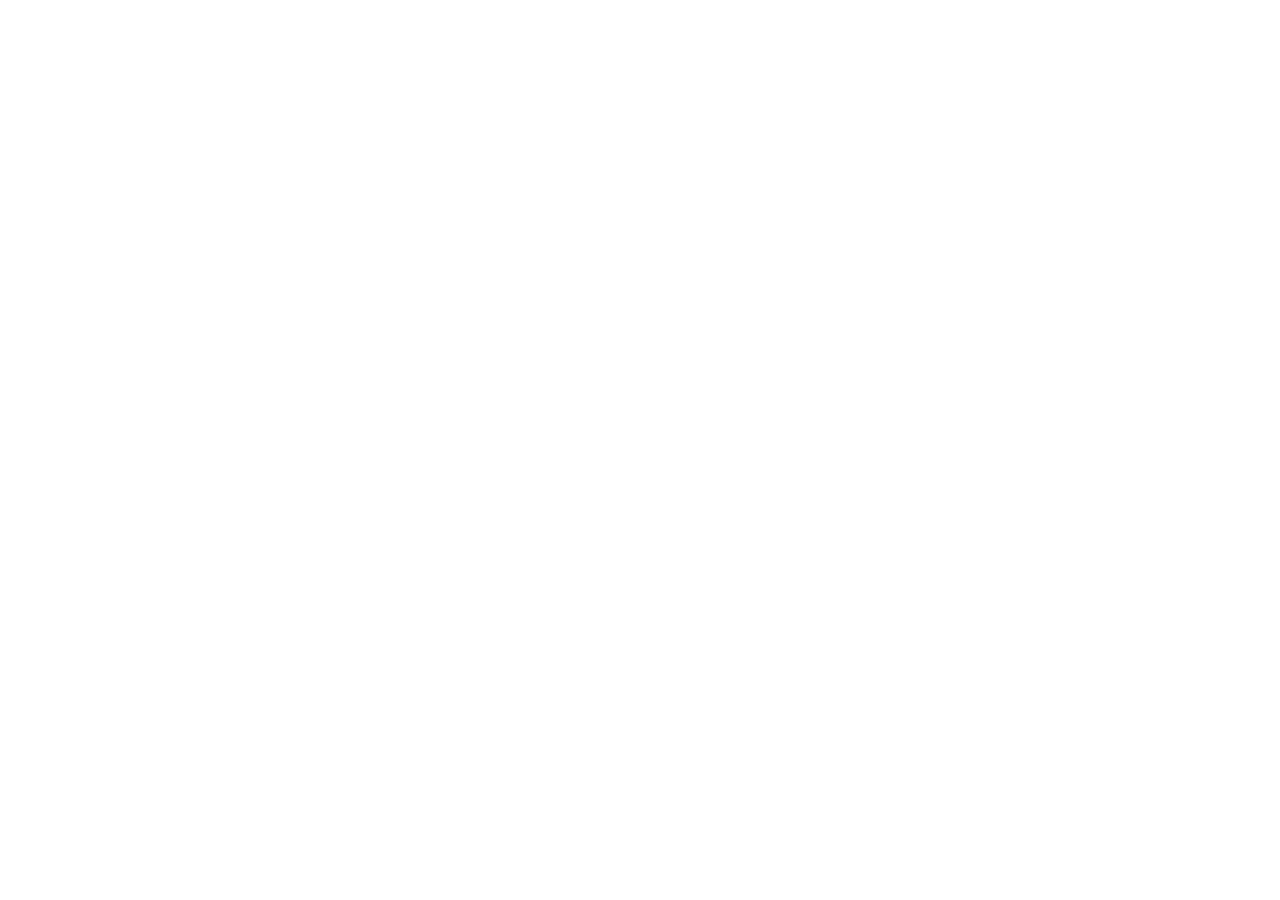
==== index.html @ 1750f3b5 "파비콘" ====
<!DOCTYPE html>
<html lang="ko">
<head>
    <meta charset="UTF-8">
    <meta name="viewport" content="width=device-width, initial-scale=1.0">
    <title>Document</title>
    <!-- 파비콘 자리 -->
     <link rel="icon" type="image/png" href="/images/icon/favicon-96x96.png" sizes="96x96" />
<link rel="icon" type="image/svg+xml" href="images/icon/favicon.svg" />
<link rel="shortcut icon" href="images/icon/favicon.ico" />
<link rel="apple-touch-icon" sizes="180x180" href="images/icon/apple-touch-icon.png" />
<link rel="manifest" href="images/icon/site.webmanifest" />
</head>
<body>
    
</body>
</html>
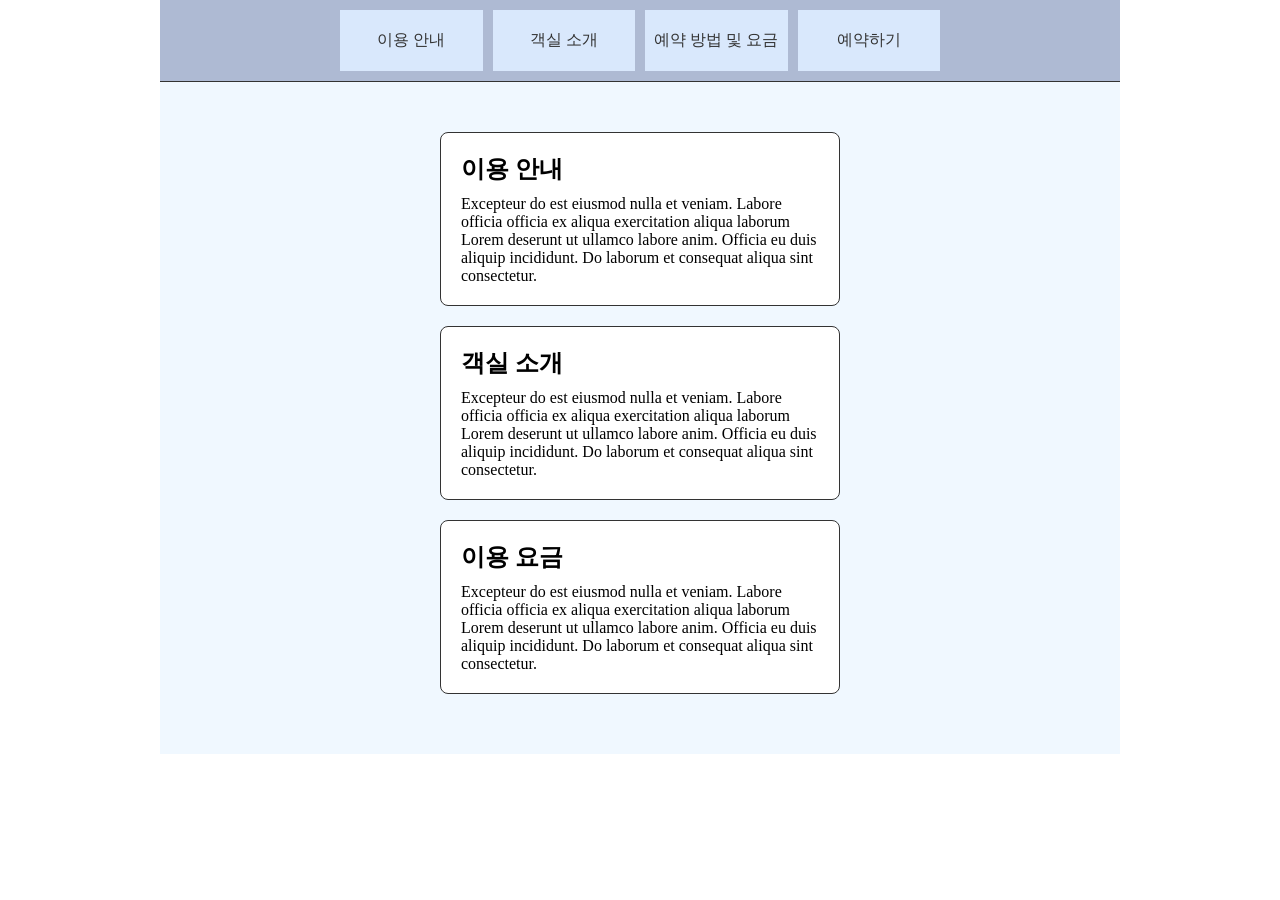
==== commit f4b53e54: "예약 사이트" ====
--- a/index.html
+++ b/index.html
@@ -10,8 +10,39 @@
 <link rel="shortcut icon" href="images/icon/favicon.ico" />
 <link rel="apple-touch-icon" sizes="180x180" href="images/icon/apple-touch-icon.png" />
 <link rel="manifest" href="images/icon/site.webmanifest" />
+<!-- css 링크 -->
+ <link rel="stylesheet" href="css/main.css">
 </head>
 <body>
-    
+    <!-- 전체 레이아웃 -->
+     <div class="wrap">
+        <!-- 메뉴 -->
+         <nav class="navi">
+            <ul>
+                <li><a href="#intro">이용 안내</a></li>
+                <li><a href="#room">객실 소개</a></li>
+                <li><a href="#reservation">예약 방법 및 요금</a></li>
+                <li><a href="reservation.html">예약하기</a></li>
+            </ul>
+         </nav>
+         <!-- 이용 안내 설명 -->
+          <ul class="container">
+            <!-- 이용 안내 -->
+            <li id="intro">
+                <h2>이용 안내</h2>
+                <p>Excepteur do est eiusmod nulla et veniam. Labore officia officia ex aliqua exercitation aliqua laborum Lorem deserunt ut ullamco labore anim. Officia eu duis aliquip incididunt. Do laborum et consequat aliqua sint consectetur.</p>
+            </li>
+            <!-- 객실 소개 -->
+            <li id="room">
+                <h2>객실 소개</h2>
+                <p>Excepteur do est eiusmod nulla et veniam. Labore officia officia ex aliqua exercitation aliqua laborum Lorem deserunt ut ullamco labore anim. Officia eu duis aliquip incididunt. Do laborum et consequat aliqua sint consectetur.</p>
+            </li>
+            <!-- 이용 요금 -->
+            <li id="reservation">
+                <h2>이용 요금</h2>
+                <p>Excepteur do est eiusmod nulla et veniam. Labore officia officia ex aliqua exercitation aliqua laborum Lorem deserunt ut ullamco labore anim. Officia eu duis aliquip incididunt. Do laborum et consequat aliqua sint consectetur.</p>
+            </li>
+          </ul>
+     </div>
 </body>
 </html>
--- a/css/main.css
+++ b/css/main.css
@@ -0,0 +1,76 @@
+*{
+    margin: 0;
+    padding: 0;
+    box-sizing: border-box;
+}
+a{
+    text-decoration: none;
+    color: #333;
+}
+ul, li{
+    list-style-type: none;
+}
+/* 전체 레이아웃 */
+.wrap{
+    width: 960px;
+    margin: 0 auto;
+    padding-bottom: 10px;
+    background-color: aliceblue;
+}
+/* 메뉴 */
+.navi{
+    padding: 10px 0;
+    border-bottom: 1px solid #333;
+    background-color: #aebad3;
+}
+.navi > ul{
+    display: flex;
+    gap: 10px;
+    width: 600px;
+    margin: 0 auto;
+    /* background-color: #fff; */
+}
+.navi > ul > li{
+    width: calc(100% / 4);
+    text-align: center;
+}
+.navi > ul > li > a{
+    display: block;
+    padding: 20px 0;
+    background-color: rgb(217, 232, 252);
+}
+.navi > ul > li > a:hover{
+    color: #fff;
+    background-color: rgb(119, 146, 187);
+}
+/* 이용 안내 설명 */
+.container{
+    width: 400px;
+    margin: 50px auto;
+    /* display: flex;
+    flex-direction: column; */
+    /* background-color: #aebad3; */
+}
+.container li{
+    margin-bottom: 20px;
+    padding: 20px;
+    border: 1px solid #333;
+    border-radius: 8px;
+    background-color: #fff;
+}
+.container h2{
+    padding-bottom: 10px;
+}
+/* 메뉴 해당하는 아이디로 타겟 */
+#intro:target{
+    color: #fff;
+    background-color: #aebad3;
+}
+#room:target{
+    color: #fff;
+    background-color: #aebad3;
+}
+#reservation:target{
+    color: #fff;
+    background-color: #aebad3;
+}
